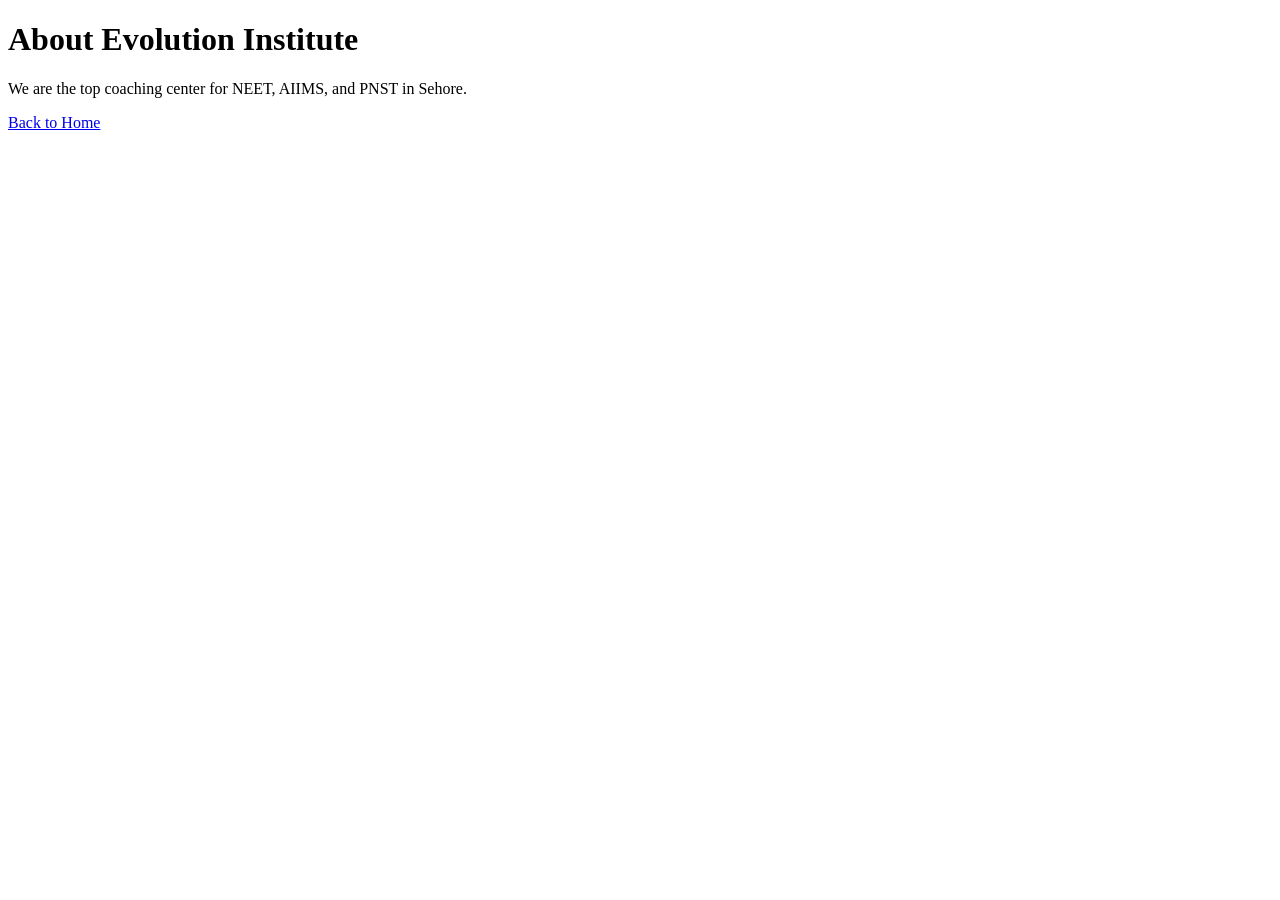
==== about.html @ 694254e2 "index.html Evolution Institute Sehore" ====
<!DOCTYPE html>
<html lang="en">
<head>
  <meta charset="UTF-8" />
  <title>About Us - Evolution Institute</title>
</head>
<body>
  <h1>About Evolution Institute</h1>
  <p>We are the top coaching center for NEET, AIIMS, and PNST in Sehore.</p>
  <a href="home.html">Back to Home</a>
</body>
</html>
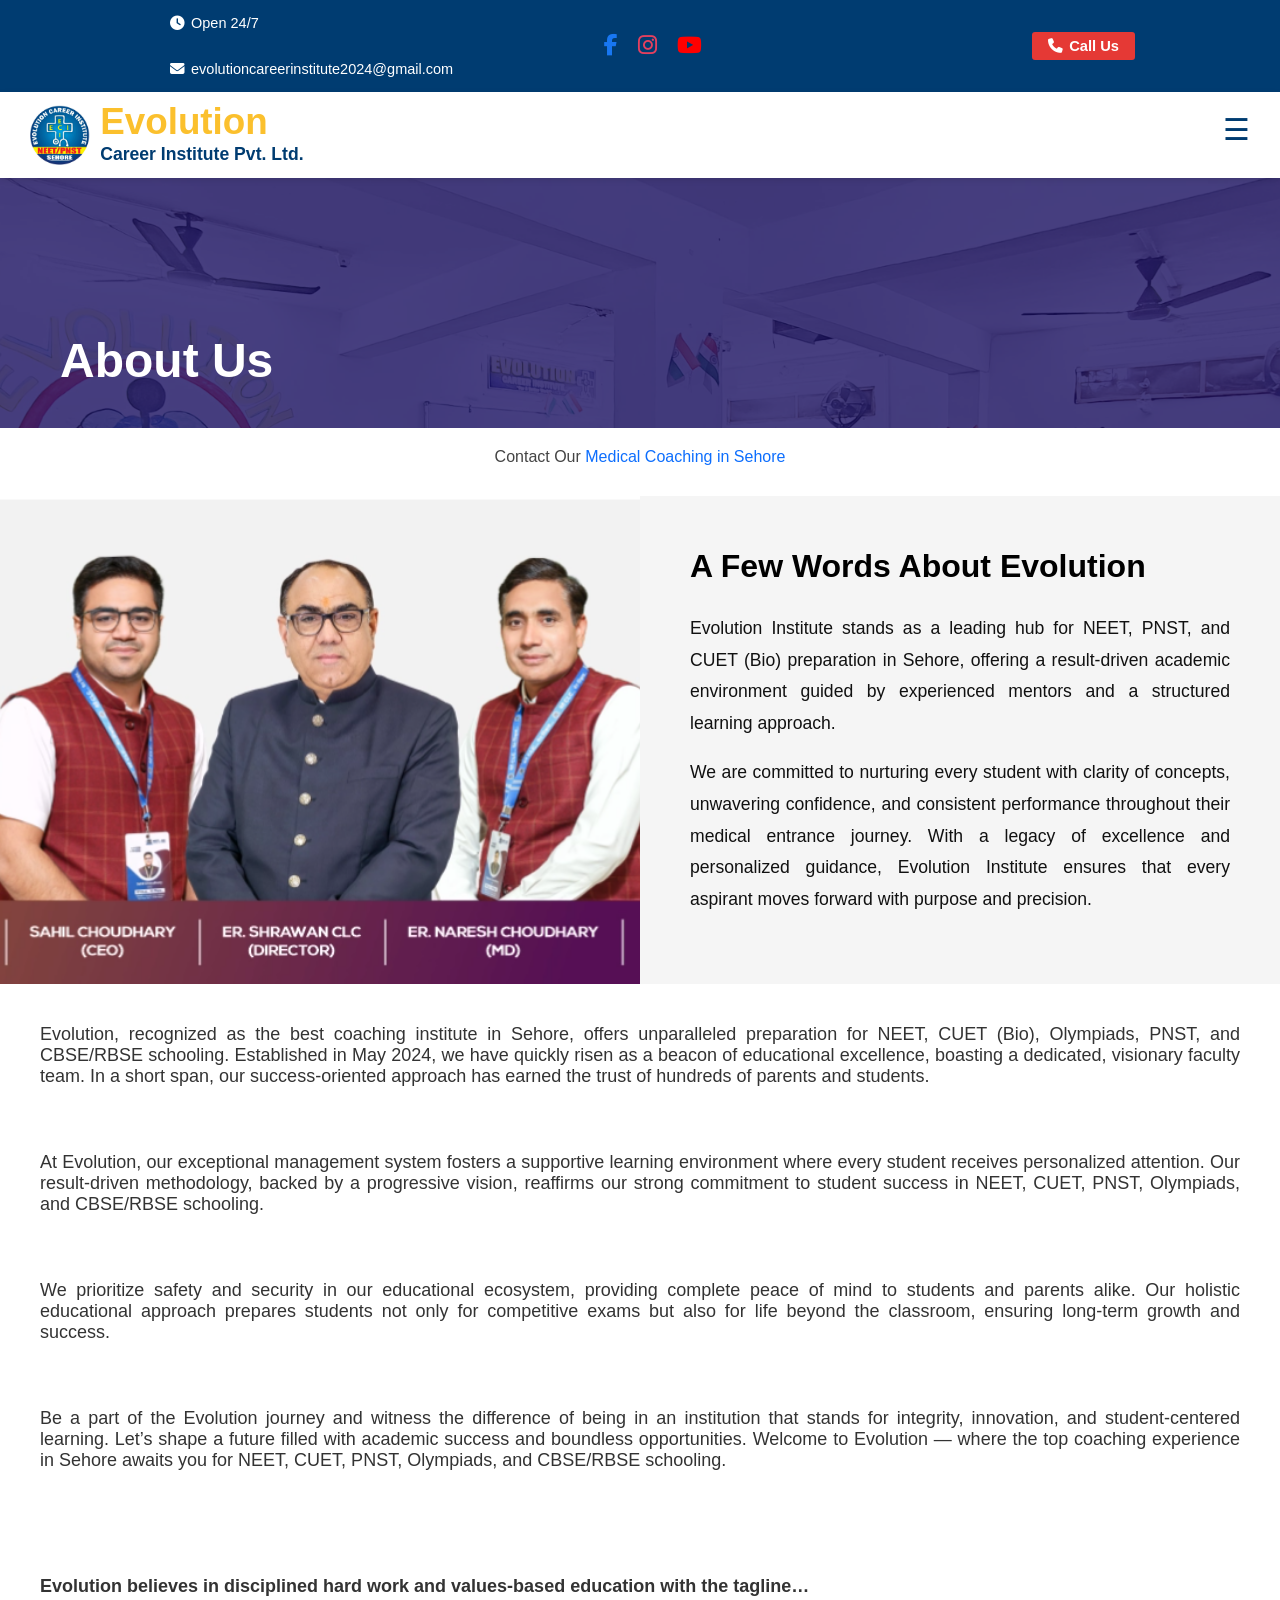
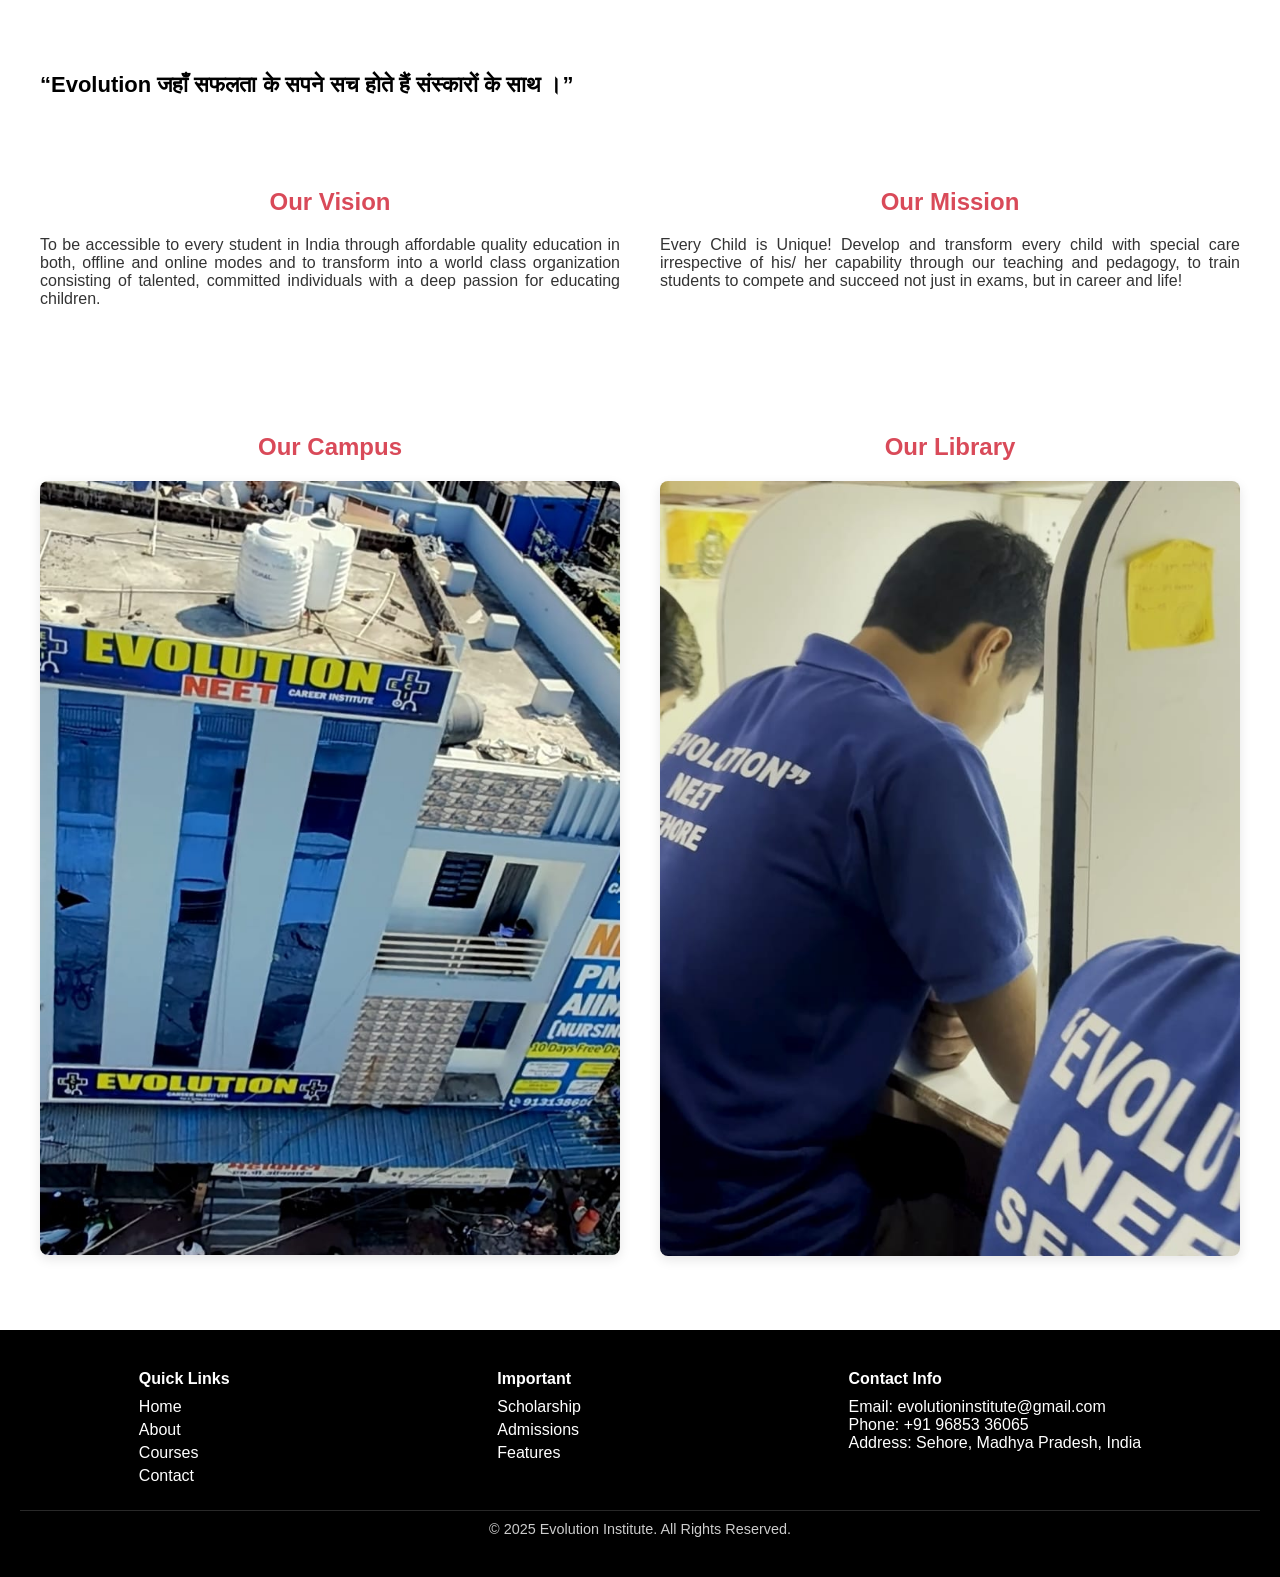
==== commit 3a312393: "Add files via upload" ====
--- a/about.html
+++ b/about.html
@@ -1,12 +1,537 @@
 <!DOCTYPE html>
 <html lang="en">
-<head>
-  <meta charset="UTF-8" />
-  <title>About Us - Evolution Institute</title>
-</head>
+	<head>
+		
+		<meta charset="UTF-8" />
+		<meta name="viewport" content="width=device-width, initial-scale=1.0" />
+		<title>Evolution Institute - Home</title>
+		<link rel="stylesheet" href="about.css" />
+		<link rel="stylesheet" href="https://cdnjs.cloudflare.com/ajax/libs/font-awesome/6.5.0/css/all.min.css" />
+		<meta name="viewport" content="width=device-width, initial-scale=1.0" />
+
+	</head>
+	
 <body>
-  <h1>About Evolution Institute</h1>
-  <p>We are the top coaching center for NEET, AIIMS, and PNST in Sehore.</p>
-  <a href="home.html">Back to Home</a>
+
+<!-- Scroll to Top Button ---------------------------------------------------------------------------------------------------------------------------->
+	<button id="scrollToTopBtn" title="Go to top" style="display: none;">↑</button>
+
+	<script>
+		
+		document.addEventListener("DOMContentLoaded", function () 
+		{
+			const scrollToTopBtn = document.getElementById("scrollToTopBtn");
+	
+			// Show or hide the button on scroll
+			window.addEventListener("scroll", function () 
+			{
+				if (window.scrollY > 300) 
+				{
+					scrollToTopBtn.style.display = "flex"; // Use flex, not block (as your CSS uses flexbox)
+				} 
+				else 
+				{
+					scrollToTopBtn.style.display = "none";
+				}
+			});
+
+			// Scroll to top on button click
+			scrollToTopBtn.addEventListener("click", function () 
+			{
+				window.scrollTo({ top: 0, behavior: "smooth" });
+			});
+		});
+	
+	</script>
+
+
+<!-- Scroll to Top Button ends ----------------------------------------------------------------------------------------------------------------------->
+
+
+<!-- Top Bar ----------------------------------------------------------------------------------------------------------------------------------------->
+	
+	<div class="top-bar">
+		
+		<!-- Left Section -->
+		<div class="top-left">
+			
+			<span>
+				<i class="fas fa-clock"></i> Open 24/7
+			</span>
+			
+			<span class="email-wrap">
+			
+				<i class="fas fa-envelope"></i>
+				<a href="mailto:evolutioncareerinstitute2024@gmail.com" class="email-link">
+					evolutioncareerinstitute2024@gmail.com
+				</a>
+			</span>
+		
+		</div>
+
+		<!-- Center Section -->
+		<div class="top-center">
+			<a href="https://www.facebook.com/share/1BC3oGU62u/" class="icon facebook"><i class="fab fa-facebook-f"></i></a>
+			<a href="https://www.instagram.com/evolution_career_institute_seh?utm_source=qr&igsh=YXVoejFyNzJlMXNi" class="icon instagram"><i class="fab fa-instagram"></i></a>
+			<a href="https://youtube.com/@parmarclasses1981?si=9LxMieaLAbIPqFxR" class="icon youtube"><i class="fab fa-youtube"></i></a>
+		</div>
+
+		<!-- Right Section -->
+		<div class="top-right">
+			<a href="tel:+919999999999" class="call-btn"><i class="fas fa-phone"></i> Call Us</a>
+		</div>
+	
+	</div>
+
+
+<!-- Top Bar ends ------------------------------------------------------------------------------------------------------------------------------------>
+
+
+<!-- Header ------------------------------------------------------------------------------------------------------------------------------------------>
+	<header class="header-container">
+	
+		<div class="logo-nav-wrapper">
+		
+			<div class="logo">
+
+				<img src="logo.jpg" alt="Evolution Logo" />			
+				<div class="logo-text">
+					<div class="evolution-word">Evolution</div>
+					<div class="career-word">Career Institute Pvt. Ltd.</div>
+				</div>
+			
+			</div>
+
+			<!-- Hamburger Icon -->
+			<button class="hamburger" id="hamburgerBtn" aria-label="Toggle Menu">☰</button>
+
+			<!-- Desktop Nav -->
+			<nav class="desktop-nav">
+				<a href="index.html">Home</a>
+				<a href="features.html">Features</a>
+				
+				<!-- Courses Dropdown -->
+				<div class="dropdown">
+					<a href="#" class="dropbtn" id="coursesDropdown">
+						<span class="dropbtn-text">Courses</span>
+						<span class="arrow-down desktop-arrow"></span>
+					</a>
+					<div class="dropdown-content">
+						<a href="neet_course.html">NEET</a>
+						<a href="pnst_course.html">PNST</a>
+						<a href="cuet_course.html">CUET (Bio)</a>
+						<a href="para-medical_course.html">Para-Medical</a>
+					</div>
+				</div>
+				
+				<a href="about.html">About Us</a>
+			
+				<!-- Admissions Dropdown -->
+				<div class="dropdown">
+					<a href="#" class="dropbtn" id="admissionsDropdown">
+						<span class="dropbtn-text">Admissions</span>
+						<span class="arrow-down desktop-arrow"></span>
+					</a>
+					<div class="dropdown-content">
+						<a href="how-to-apply.html">How to apply</a>
+						<a href="scholarship.html">Scholarship</a>
+						<a href="faq.html">FAQ's</a>
+						<a href="t&c.html">Terms & Conditions</a>
+					</div>
+				</div>
+				
+				<a href="contact.html">Contact Us</a>
+			
+			</nav>
+		
+		</div>
+
+		<!-- Mobile Sidebar Nav -->
+		<div class="mobile-nav-overlay" id="mobileNav">
+			
+			<div class="mobile-header">
+
+				<!-- Top row: logo/title (left) and close button (right) -->
+				<div class="top-row">
+					
+					<div class="left-logo-title">
+						<img src="logo.jpg" alt="Logo" />
+					
+						<div class="mobile-title">
+							<div class="evolution-word">Evolution</div>
+							<div class="career-word">Career Institute Pvt. Ltd.</div>
+						</div>
+
+					</div>
+					<button class="close-btn" id="closeBtn">X</button>
+				
+				</div>
+
+				<!-- Centered social icons below -->
+				<div class="center-icons">
+					<a href="https://www.facebook.com/share/1BC3oGU62u/" class="icon facebook"><i class="fab fa-facebook-f"></i></a>
+					<a href="https://www.instagram.com/evolution_career_institute_seh?utm_source=qr&igsh=YXVoejFyNzJlMXNi" class="icon instagram"><i class="fab fa-instagram"></i></a>
+					<a href="https://youtube.com/@parmarclasses1981?si=9LxMieaLAbIPqFxR" class="icon youtube"><i class="fab fa-youtube"></i></a>
+				</div>
+
+			</div>
+
+			<nav class="mobile-nav">
+				
+				<a href="index.html">Home</a>
+				<a href="features.html">Features</a>
+
+				<!-------		Courses		------->
+				<div class="mobile-dropdown">
+					<button id="coursesDropdownToggle" class="mobile-dropbtn">
+						Courses <span class="arrow-down rotate-arrow">▼</span>
+					</button>
+
+					<div id="coursesDropdownMenu" class="mobile-dropdown-content">
+						<a href="neet_course.html">NEET</a>
+						<a href="pnst_course.html">PNST</a>
+						<a href="cuet_course.html">CUET (Bio)</a>
+						<a href="para-medical_course.html">Para-Medical</a></div>
+				</div>
+				<!-------		Courses ends		------->
+
+				<a href="about.html">About Us</a>
+				
+				<!-------		Admissions		------->
+				<div class="mobile-dropdown">	
+					<button id="mobileDropdownToggle" class="mobile-dropbtn">
+						Admissions <span class="arrow-down rotate-arrow">▼</span>
+
+					</button>
+
+					<div id="mobileDropdownMenu" class="mobile-dropdown-content">
+						<a href="how-to-apply.html">How to apply</a>
+						<a href="scholarship.html">Scholarship</a>
+						<a href="faq.html">FAQ's</a>
+						<a href="t&c.html">Terms & Conditions</a>
+					</div>
+				</div>
+				<!-------		Admissions ends		------->
+				
+				<a href="contact.html">Contact Us</a>
+				
+				<a href="tel:+919999999999" class="apply-btn"><i class="fas fa-phone"></i> Call Us</a>
+				
+				<div class="contact-info">
+					<h2> Contact Info </h2><br>
+					<p>
+						<strong>“BHOPAL NAKA”</strong>, in front of P.G College Bhopal road, Sehore, Madhya Pradesh
+					</p>
+					<p class="phone-row">
+						📞 <a href="tel:0157200000" class="phone-link">01572 00000</a>, 
+						📞 <a href="tel:0157200000" class="phone-link">01572 00000</a>
+					</p>
+				</div>
+
+			</nav>
+
+		</div>
+	
+	</header>
+
+	<!-- JavaScript to toggle the hamburger menu -->
+	<script>
+	
+		// Grab elements
+		const hamburgerBtn = document.getElementById("hamburgerBtn");
+		const mobileNav = document.getElementById("mobileNav");
+		const closeBtn = document.getElementById("closeBtn");
+
+		// Track menu state
+		let isMenuOpen = false;
+
+		// Toggle mobile menu when hamburger is clicked
+		hamburgerBtn.addEventListener("click", () => 
+		{
+			isMenuOpen = !isMenuOpen;
+			mobileNav.classList.toggle("show", isMenuOpen);
+			document.body.classList.toggle("menu-open", isMenuOpen);
+		});
+
+		// Close mobile menu on close (X) button
+		closeBtn.addEventListener("click", () => 
+		{
+			isMenuOpen = false;
+			mobileNav.classList.remove("show");
+			document.body.classList.remove("menu-open");
+		});
+
+		// Close mobile menu when a link is clicked
+		const mobileLinks = document.querySelectorAll(".mobile-nav a");
+		mobileLinks.forEach(link => 
+		{
+			link.addEventListener("click", () => 
+			{
+				isMenuOpen = false;
+				mobileNav.classList.remove("show");
+				document.body.classList.remove("menu-open");
+			});
+		});
+
+		// Highlight current page in both navs
+		const currentPage = location.pathname.split("/").pop();
+
+		document.querySelectorAll(".desktop-nav a").forEach(link => 
+		{
+			if (link.getAttribute("href") === currentPage) 
+			{
+				link.classList.add("active");
+			}
+		});
+
+		document.querySelectorAll(".mobile-nav a").forEach(link => 
+		{
+			if (link.getAttribute("href") === currentPage) 
+			{
+				link.classList.add("active");
+			}
+		});
+	
+
+		// Mobile dropdown toggle  
+		document.addEventListener("DOMContentLoaded", () => 
+		{
+			// for Admissions
+			const mobileToggle = document.getElementById("mobileDropdownToggle");
+			const mobileMenu = document.getElementById("mobileDropdownMenu");
+			const arrowSpan = mobileToggle.querySelector(".arrow-down");
+
+			if (mobileMenu) 
+			{
+				mobileMenu.classList.remove("open");
+			}
+
+			if (mobileToggle && mobileMenu) 
+			{
+				mobileToggle.addEventListener("click", (e) => 
+				{
+					e.preventDefault();
+					e.stopImmediatePropagation();
+
+					// Toggle submenu
+					mobileMenu.classList.toggle("open");
+
+					// Toggle arrow direction
+					if (mobileMenu.classList.contains("open")) 
+					{
+						arrowSpan.textContent = "►"; // Right arrow
+					} 
+					else 
+					{
+						arrowSpan.textContent = "▼"; // Down arrow
+					}
+				});
+			}
+	
+			// for Courses
+			const coursesToggle = document.getElementById("coursesDropdownToggle");
+			const coursesMenu = document.getElementById("coursesDropdownMenu");
+			const coursesArrow = coursesToggle.querySelector(".arrow-down");
+
+			if (coursesMenu) 
+			{
+			  coursesMenu.classList.remove("open");
+			}
+
+			if (coursesToggle && coursesMenu) 
+			{
+				coursesToggle.addEventListener("click", (e) => 
+				{
+					e.preventDefault();
+					e.stopImmediatePropagation();
+
+					coursesMenu.classList.toggle("open");
+
+					if (coursesMenu.classList.contains("open")) 
+					{
+						coursesArrow.textContent = "►"; // Right arrow
+					} 
+					else
+					{
+						coursesArrow.textContent = "▼"; // Down arrow
+					}
+				});
+			}
+		});
+
+	</script>
+
+
+<!-- Header ends ------------------------------------------------------------------------------------------------------------------------------------->
+
+
+<!-- Hero Section (image) ---------------------------------------------------------------------------------------------------------------------------->
+
+   <!-- Hero Section -->
+  <section class="hero-section">
+    <div class="hero-overlay">
+      <h1>About Us</h1>
+    </div>
+  </section>
+
+  <!-- Contact Info Section -->
+  <section class="contact-info">
+    <p class="contact-subtitle">
+      Contact Our <a href="#">Medical Coaching in Sehore</a>
+    </p>
+ </section>
+
+
+<!-- Hero Section (image) ends ----------------------------------------------------------------------------------------------------------------------->
+
+
+<!-- Director Information Section -------------------------------------------------------------------------------------------------------------------->
+
+<section class="about-evolution-section">
+  <div class="about-evolution-wrapper">
+
+    <!-- Left Side Image -->
+    <div class="about-evolution-left">
+      <img src="teeno.png" alt="Founders of Evolution Institute" />
+    </div>
+
+    <!-- Right Side Content -->
+    <div class="about-evolution-right">
+      <h3>A Few Words About Evolution</h3>
+      <p>
+        Evolution Institute stands as a leading hub for NEET, PNST, and CUET (Bio) preparation in Sehore, 
+        offering a result-driven academic environment guided by experienced mentors and a structured learning approach.
+      </p>
+      <p>
+        We are committed to nurturing every student with clarity of concepts, unwavering confidence, and consistent performance throughout their medical entrance journey. 
+        With a legacy of excellence and personalized guidance, Evolution Institute ensures that every aspirant moves forward with purpose and precision.
+      </p>
+    </div>
+
+  </div>
+</section>
+
+
+<!-- Director Information Section ends --------------------------------------------------------------------------------------------------------------->
+
+
+<!-- Evolution Paragraph Section --------------------------------------------------------------------------------------------------------------------->
+
+  <section class="about-section">
+    <div class="container">
+      <p>
+        Evolution, recognized as the best coaching institute in Sehore, offers unparalleled preparation for NEET, CUET (Bio), Olympiads, PNST, and CBSE/RBSE schooling. Established in May 2024, we have quickly risen as a beacon of educational excellence, boasting a dedicated, visionary faculty team. In a short span, our success-oriented approach has earned the trust of hundreds of parents and students.
+      </p>
+
+      <p>
+        At Evolution, our exceptional management system fosters a supportive learning environment where every student receives personalized attention. Our result-driven methodology, backed by a progressive vision, reaffirms our strong commitment to student success in NEET, CUET, PNST, Olympiads, and CBSE/RBSE schooling.
+      </p>
+
+      <p>
+        We prioritize safety and security in our educational ecosystem, providing complete peace of mind to students and parents alike. Our holistic educational approach prepares students not only for competitive exams but also for life beyond the classroom, ensuring long-term growth and success.
+      </p>
+
+      <p>
+        Be a part of the Evolution journey and witness the difference of being in an institution that stands for integrity, innovation, and student-centered learning. Let’s shape a future filled with academic success and boundless opportunities. Welcome to Evolution — where the top coaching experience in Sehore awaits you for NEET, CUET, PNST, Olympiads, and CBSE/RBSE schooling.
+      </p>
+
+      <p class="tagline">
+        Evolution believes in disciplined hard work and values-based education with the tagline…
+      </p>
+
+      <h2 class="hindi-tagline">“Evolution जहाँ सफलता के सपने सच होते हैं संस्कारों के साथ ।”</h2>
+    </div>
+  </section>
+
+
+<!-- Evolution Paragraph Section ends ---------------------------------------------------------------------------------------------------------------->
+
+
+<!-- Mission Vision Section -------------------------------------------------------------------------------------------------------------------------->
+
+  <section class="vision-mission-section">
+    <div class="container">
+      <div class="box">
+        <h2>Our Vision</h2>
+        <p>
+          To be accessible to every student in India through affordable quality education in both, offline and online modes and to transform into a world class organization consisting of talented, committed individuals with a deep passion for educating children.
+        </p>
+      </div>
+      <div class="box">
+        <h2>Our Mission</h2>
+        <p>
+          Every Child is Unique! Develop and transform every child with special care irrespective of his/ her capability through our teaching and pedagogy, to train students to compete and succeed not just in exams, but in career and life!
+        </p>
+      </div>
+    </div>
+  </section>
+
+
+<!-- Mission Vision Section ends --------------------------------------------------------------------------------------------------------------------->
+
+
+<!-- Campus Library image Section -------------------------------------------------------------------------------------------------------------------->
+
+  <section class="campus-library-section">
+    <div class="container">
+      <div class="box">
+        <h2>Our Campus</h2>
+        <img src="building.jpg" alt="Campus Image" class="section-image" />
+      </div>
+      <div class="box">
+        <h2>Our Library</h2>
+        <img src="library.jpg" alt="Library Image" class="section-image" />
+      </div>
+    </div>
+  </section>
+  
+
+<!-- Campus Library image Section ends --------------------------------------------------------------------------------------------------------------->
+
+
+<!-- Footer Section ---------------------------------------------------------------------------------------------------------------------------------->
+
+	<footer class="footer">
+		
+		<div class="footer-links">
+			
+			<div>
+				<h4>Quick Links</h4>
+				<ul>
+					<li><a href="index.html">Home</a></li>
+					<li><a href="about.html">About</a></li>
+					<li><a href="courses.html">Courses</a></li>
+					<li><a href="contact.html">Contact</a></li>
+				</ul>
+			</div>
+			
+			<div>
+				<h4>Important</h4>
+				<ul>
+					<li><a href="scholarship.html">Scholarship</a></li>
+					<li><a href="admissions.html">Admissions</a></li>
+					<li><a href="features.html">Features</a></li>
+				</ul>
+			</div>
+			
+			<div>
+				<h4>Contact Info</h4>
+				<p>Email: evolutioninstitute@gmail.com</p>
+				<p>Phone: +91 96853 36065</p>
+				<p>Address: Sehore, Madhya Pradesh, India</p>
+			</div>
+			
+		</div>
+    
+		<div class="footer-bottom">
+			<p>&copy; 2025 Evolution Institute. All Rights Reserved.</p>
+		</div>
+	
+	</footer>
+
+
+<!-- Footer Section ends ----------------------------------------------------------------------------------------------------------------------------->
+
+
 </body>
 </html>
--- a/about.css
+++ b/about.css
@@ -0,0 +1,1358 @@
+/* Reset & Base Styles */
+* {
+  margin: 0;
+  padding: 0;
+  box-sizing: border-box;
+}
+
+body {
+  font-family: 'Segoe UI', sans-serif;
+  background-color: white;
+  color: #333;
+  scroll-behavior: smooth;
+}
+
+/* Scroll to Top Button -----------------------------------------------------------------------------------------------------------------------------*/
+#scrollToTopBtn {
+    position: fixed;
+    bottom: 30px;
+    right: 30px;
+    z-index: 1000;
+    display: none;
+
+    width: 50px;
+    height: 50px;
+	
+
+    background-color: #0a559c; /* Deep blue from image */
+    color: #d0e7ff; /* Light arrow color */
+    border: none;
+    border-radius: 10px;
+
+    font-size: 25px;
+    font-weight: bold;
+
+    cursor: pointer;
+    box-shadow: 0 6px 10px rgba(0, 0, 0, 0.35);
+
+    display: flex;
+    align-items: center;
+    justify-content: center;
+
+    transition: background-color 0.3s ease, transform 0.3s ease;
+}
+
+#scrollToTopBtn:hover {
+    background-color: #084a85; /* Slightly darker blue */
+    transform: scale(1.08);
+}
+
+/* Responsive Adjustments */
+@media (max-width: 769px) {
+    #scrollToTopBtn {
+        width: 60px;
+        height: 60px;
+        font-size: 26px;
+        bottom: 20px;
+        right: 20px;
+		border-radius:15px;
+    }
+}
+
+@media (max-width: 480px) {
+    #scrollToTopBtn {
+        width: 40px;
+        height: 40px;
+        font-size: 18px;
+        bottom: 15px;
+        right: 15px;
+		border-radius:10px;
+    }
+}
+
+
+/* Scroll to Top Button ends ------------------------------------------------------------------------------------------------------------------------*/
+
+
+/* Top Bar ----------------------------------------------------------------------------------------------------------------------------------------- */
+.top-bar {
+  background: #003c71;
+  color: white;
+  display: flex;
+  align-items: center;
+  justify-content: space-between;
+  padding: 10px 20px;
+  font-size: 15px;
+  font-family: 'Segoe UI', sans-serif;
+  flex-wrap: wrap;
+}
+
+/* Sections */
+.top-left,
+.top-center,
+.top-right {
+  display: flex;
+  align-items: center;
+  flex-wrap: wrap;
+  margin: 5px 0;
+}
+
+.top-left {
+  flex: 1;
+  justify-content: flex-start;
+  gap: 30px;
+  padding-left: 150px;
+}
+
+.top-center {
+  justify-content: center;
+  gap: 20px;
+  flex: 1;
+}
+
+.top-right {
+  flex: 1;
+  justify-content: flex-end;
+  padding-right: 125px;
+}
+
+/* Email block */
+.email-wrap {
+  display: flex;
+  flex-direction: row;
+  align-items: center;
+  gap: 4px;
+  font-size: 14.5px;
+  text-align: center;
+}
+
+/* Email link */
+.email-link {
+  color: white;
+  text-decoration: none;
+  transition: transform 0.3s ease;
+  display: inline-block;
+}
+
+.email-link:hover {
+  transform: scale(1.01);
+}
+
+/* Spacing */
+.top-left span {
+  font-size: 14.5px;
+  display: flex;
+  align-items: center;
+  gap: 6px;
+}
+
+/* Social Icons */
+.icon {
+  font-size: 22px;
+  transition: transform 0.3s ease;
+  color: white;
+}
+
+.icon:hover {
+  transform: scale(1.2);
+}
+
+.icon.instagram { color: #E4405F; }
+.icon.youtube { color: #FF0000; }
+.icon.facebook { color: #1877F2; }
+
+/* Call Us Button */
+.call-btn {
+  background-color: #e53935;
+  color: white;
+  padding: 6px 16px;
+  border-radius: 3px;
+  font-weight: bold;
+  font-size: 14.7px;
+  text-decoration: none;
+  display: flex;
+  align-items: center;
+  gap: 6px;
+  transition: background-color 0.3s ease;
+}
+
+.call-btn:hover {
+  background-color: #c62828;
+}
+
+/* Tablet and Below (≤1024px) */
+@media (max-width: 1025px) {
+  .top-bar {
+    flex-direction: column;
+    align-items: center;
+    padding: 10px;
+  }
+
+  .top-left,
+  .top-center,
+  .top-right {
+    width: 100%;
+    justify-content: center;
+    text-align: center;
+    margin: 5px 0;
+    padding: 0;
+  }
+
+  .top-left {
+    flex-direction: column;
+    gap: 6px;
+    padding-left: 0;
+  }
+
+  .top-center {
+    order: 1;
+    flex-direction: row;
+    gap: 18px;
+    margin-bottom: 8px;
+  }
+
+  .email-wrap {
+    order: 2;
+    flex-direction: row;
+    justify-content: center;
+    font-size: 14px;
+  }
+
+  .top-right,
+  .top-left span:first-child {
+    display: none; /* Hide Call Now & 24/7 */
+  }
+
+  .email-link {
+    font-size: 14px;
+  }
+
+  .icon {
+    font-size: 21px;
+  }
+}
+
+/* Mobile (≤576px) */
+@media (max-width: 576px) {
+  .top-bar {
+    flex-direction: column;
+    padding: 10px 5px;
+  }
+
+  .top-left {
+    flex-direction: column;
+    align-items: center;
+    gap: 10px;
+  }
+
+  .top-center {
+    flex-direction: row;
+    justify-content: center;
+    order: 1;
+    gap: 15px;
+  }
+
+  .email-wrap {
+    order: 2;
+    justify-content: center;
+    font-size: 13.5px;
+  }
+
+  .top-right,
+  .top-left span:first-child {
+    display: none !important;
+  }
+
+  .call-btn {
+    display: none;
+  }
+}
+
+
+/* Top Bar ends ------------------------------------------------------------------------------------------------------------------------------------ */
+
+
+/* Header ------------------------------------------------------------------------------------------------------------------------------------------ */
+
+/* ----- Header Container ----- */
+.header-container {
+  background: white;
+  padding: 8px 20px;
+  position: sticky;
+  top: 0;
+  z-index: 1000;
+  box-shadow: 0 2px 6px rgba(0, 0, 0, 0.1);
+}
+
+/* ----- Flex Row: Logo + Nav ----- */
+.logo-nav-wrapper {
+  display: flex;
+  justify-content: space-between;
+  align-items: center;
+  flex-wrap: nowrap;
+}
+
+/* ----- Logo Area ----- */
+.logo {
+  display: flex;
+  align-items: center;
+}
+
+.logo img {
+  height: 65px;
+  margin-right: 15px;
+  margin-left: 15px;
+}
+
+.logo-text {
+  display: flex;
+  flex-direction: column;
+}
+
+.logo-text .evolution-word {
+  font-size: 2.3rem;
+  font-weight: 800;
+  color: #fbc02d;
+  line-height: 1.2;
+}
+
+.logo-text .career-word {
+  font-size: 1.1rem;
+  color: #003c71;
+  font-weight: 600;
+  margin-bottom: 5px;
+}
+
+/* ----- Desktop Nav Inline ----- */
+.desktop-nav {
+  display: flex;
+  gap: 45px;
+  align-items: center;
+  margin-right: 175px;
+  position: relative;
+}
+
+.desktop-nav a {
+  color: #003c71;
+  font-weight: 700;
+  text-decoration: none;
+  font-size: 1.3rem;
+  padding: 6px 0;
+  transition: 0.3s ease;
+}
+
+/* Active link style */
+.desktop-nav a.active,
+.mobile-nav a.active {
+  color: #e53935;
+  font-weight: bold;
+}
+
+/* Hover style */
+.desktop-nav a:hover/* ,
+.mobile-nav a:hover */{
+  color: #e53935;
+  transform:translateY(-1.0px);
+}
+
+
+/* ------------------------- Desktop Dropdown Menu (Courses & Admissions) ------------------------- */
+
+/* Dropdown */
+.dropdown {
+  position: relative;
+  display: inline-flex;
+  align-items: center;
+}
+
+.dropbtn {
+  font-size: 1.3rem;
+  font-weight: 700;
+  color: #003366;
+  cursor: pointer;
+  display: flex;
+  align-items: center;
+  user-select: none;
+  transition: color 0.3s ease;
+}
+
+.dropdown:hover > .dropbtn {
+  color: #e53935;
+}
+
+.arrow-down {
+  font-size: 0.7rem;
+  margin-left: 5px;
+  color: #003366;
+  transition: transform 0.3s ease, color 0.3s ease;
+  transform:translateY(2px);
+}
+
+/* Arrow changes to red on hover */
+.dropdown:hover .arrow-down {
+  color: #e53935;
+  transform: rotate(0deg);
+}
+
+/* Default ▼ arrow via pseudo-element */
+.arrow-down.desktop-arrow::before {
+  content: "▼";
+  display: inline-block;
+  transition: transform 0.3s ease;
+}
+
+/* Rotate on hover (make it look like ►) */
+.dropdown:hover .arrow-down.desktop-arrow::before {
+ transform: translateY(4px) rotate(-90deg); /* right arrow */
+}
+
+
+/* Dropdown content */
+.dropdown-content {
+  display: none;
+  position: absolute;
+  background-color: white;
+  min-width: 220px;
+  box-shadow: 0 4px 8px rgba(0, 0, 0, 0.15);
+  z-index: 1000;
+  top: 36px;
+  left: 0;
+  padding: 10px 0;
+  flex-direction: column;
+  border-radius: 3px;
+}
+
+.dropdown-content a {
+  color: #003366;
+  padding: 10px 20px;
+  display: block;
+  font-weight: 500;
+  font-size: 1.05rem;
+  transition: background-color 0.3s ease;
+}
+
+.dropdown-content a:hover {
+  background-color: #f0f0f0;
+}
+
+/* Show dropdown on hover */
+.dropdown:hover .dropdown-content {
+  display: flex;
+}
+
+
+/* ------------------------- Desktop Dropdown Menu ends (Courses & Admissions) ------------------------- */
+
+
+/* ----- Hamburger Icon (Mobile) ----- */
+.hamburger {
+  display: none;
+  background: none;
+  border: none;
+  font-size: 1.9rem;
+  color: #003c71;
+  cursor: pointer;
+  margin-right: 10px;
+  margin-top: 12px;
+  
+}
+
+body.menu-open {
+  overflow: hidden;
+  height: 100vh;
+  position: fixed;
+  width: 100%;
+}
+
+/* ----- Mobile Sidebar ----- */
+.mobile-nav-overlay {
+  position: fixed;
+  top: 0;
+  left: -100%;
+  width: 100%;
+  max-width: 325px;
+  height: 100vh;
+  background: white;
+  box-shadow: 2px 0 8px rgba(0, 0, 0, 0.1);
+  transition: left 0.3s ease-in-out;
+  z-index: 9999;
+  padding: 20px;
+  overflow-y: auto;        /* Enable vertical scroll */
+  -webkit-overflow-scrolling: touch; /* Smooth scrolling on iOS */
+}
+
+.mobile-nav-overlay.show {
+  left: 0;
+}
+
+/* ----- Mobile Header Fix ----- */
+.mobile-header {
+  padding: 10px 15px;
+  width: 100%;
+}
+
+.top-row {
+  display: flex;
+  justify-content: space-between;
+  align-items: center;
+  width: 100%;
+}
+
+.logo {
+  display: flex;
+  align-items: center;
+}
+
+.logo img {
+  height: 60px;
+  margin-right: 10px;
+  margin-left: 10px;
+}
+
+.logo-text {
+  display: flex;
+  flex-direction: column;
+  justify-content: center;
+  line-height: 1.2;
+}
+
+.left-logo-title {
+  display: flex;
+  align-items: center;
+  gap: 10px; /* Adjust for tighter layout */
+}
+
+.left-logo-title img {
+  height: 55px;
+  margin: 0;
+  margin-top:25px;
+}
+
+.mobile-title {
+  display: flex;
+  flex-direction: column;
+  justify-content: center;
+  line-height: 1.1;
+  margin: 0;
+  padding: 0;
+  margin-top:25px;
+}
+
+.mobile-title .evolution-word {
+  font-size: 1.9rem;
+  color: #fbc02d;
+  font-weight: bold;
+  line-height: 1.1;
+  margin-bottom: 0; /* KEY: remove spacing */
+}
+
+.mobile-title .career-word {
+  font-size: 1rem;
+  color: #003c71;
+  font-weight: 600;
+  white-space: nowrap;
+  line-height: 1.1;
+  margin-top: 0; /* KEY: remove spacing */
+}
+
+/* Close button */
+.close-btn {
+  background: none;
+  border: 1px solid #aaa;
+  font-size: 1.2rem;
+  padding: 4px 12px;
+  cursor: pointer;
+  align-self: flex-start;
+  margin-top: -5px;
+  margin-left: -15px;
+}
+
+/* Centered social icons */
+.center-icons {
+  display: flex;
+  justify-content: center;
+  gap: 20px;
+  margin-top: 20px;
+}
+
+.center-icons a {
+  font-size: 1.7rem;
+  transition: transform 0.3s ease;
+}
+
+.center-icons a:hover {
+  transform: scale(1.2);
+}
+
+/* Brand Colors */
+.fb-icon i {
+  color: #1877f2;
+}
+
+.insta-icon i {
+  color: #e1306c;
+}
+
+.yt-icon i {
+  color: #ff0000;
+}
+
+/* ----- Mobile Navigation Links (Buttons Design) ----- */
+.mobile-nav {
+  display: flex;
+  flex-direction: column;
+  gap: 20px;
+  padding-top: 35px;
+}
+
+.mobile-nav a {
+  font-size: 1.2rem; /* currently 1.2rem but does not affect mobile view bcz it is overridden in media 480 etc... */
+  font-weight: 600;
+  text-decoration: none;
+  color: white;
+  display: flex;
+  justify-content: center;
+  align-items: center;
+  border: 1px solid transparent;
+  padding: 14px 0;
+  width: 100%;
+  text-align: center;
+  background-color: #003c71;
+  border-radius: 8px;
+  transition: background-color 0.3s ease, transform 0.3s ease, box-shadow 0.3s ease;
+}
+
+/* Call Us button gap fix */
+.mobile-nav .apply-btn {
+  background-color: #e53935;
+  color: white;
+  font-size: 1.3rem;
+  font-weight: 600;
+  border-radius: 5px;
+  padding: 10px 15px;
+  border: 2px solid white;
+  width: 60%;
+  text-align: center;
+  margin-top: 20px;
+
+  display: inline-flex; /* Ensures icon and text align properly */
+  align-items: center;
+  justify-content: center;
+  gap: 8px; /* Space between icon and text */
+}
+
+.mobile-nav .apply-btn:hover {
+  background-color: #e53935;
+  transform: scale(1.05);
+}
+
+/* Contact info better alignment */
+.mobile-nav .contact-info {
+  margin-top: 20px;
+  font-size: 0.95rem;
+  color: black;
+  line-height: 1.6;
+  border-top: 1px solid #ddd;
+  padding-top: 20px;
+
+  display: flex;
+  flex-direction: column;
+  align-items: justify; /* Center content horizontally */
+  text-align: justify;  /* Center text for uniform look */
+
+  margin-bottom: 0; /* no extra space at bottom */
+  padding-bottom: 25px;
+}
+
+
+.mobile-nav .contact-info p {
+  
+  margin: 2px 0; /* minimal vertical spacing */
+  line-height: 1.4; /* tighter line height */
+}
+
+.mobile-nav .contact-info h2 {
+  font-size: 1.3rem;
+  font-weight: bold;
+  margin-bottom: 10px;
+}
+
+/* Space above phone number row */
+.mobile-nav .contact-info .phone-row {
+  margin-top: 8px; /* adjust gap as needed */
+  white-space: nowrap; /* keep on one line */
+}
+
+/* Keep phone links inline without box style */
+.mobile-nav .contact-info .phone-link {
+  all: unset !important;
+  cursor: pointer !important;
+  color: inherit !important;
+  display: inline !important;
+}
+
+.mobile-nav .contact-info .phone-link:hover {
+  text-decoration: underline !important;
+}
+
+.mobile-nav a:hover {
+  background-color: #e53935;
+  color: white;
+  transform: scale(1.05);
+  box-shadow: 0 4px 12px rgba(0, 0, 0, 0.2);
+}
+
+.mobile-nav a.active {
+  background-color: #fbc02d;
+  color: #003c71;
+}
+
+.mobile-nav .arrow {
+  font-size: 0.9rem;
+  margin-left: 10px;
+  border: 1px solid #555;
+  border-radius: 5px;
+  padding: 2px 6px;
+}
+
+/* ------------------------- Mobile Dropdown Container (Courses & Admissions) ------------------------- */
+
+.mobile-dropdown {
+  display: flex;
+  flex-direction: column;
+  border-top: 1px solid #eee;
+  margin-top: 4px;
+}
+
+
+/* --- Courses & Admissions Button --- */
+.mobile-dropbtn {
+  background-color: #003c71 !important; /* Always this blue */
+  color: white;
+  padding: 14px 0;
+  border-radius: 8px;
+  text-align: center;
+  font-size: 1.2rem;
+  font-weight: 600;
+  border: none;
+  cursor: pointer;
+  user-select: none;
+  width: 100%;
+  display: flex;
+  justify-content: center; /*  center text & arrow */
+  align-items: center;
+  gap: 6px;
+}
+
+
+/* Ensure open state doesn't change background */
+.mobile-dropbtn.open {
+  background-color: #003c71 !important;
+  color: white;
+}
+
+/* Optional: style the arrow icon */
+.mobile-dropbtn .arrow-down {
+  margin-left: 6px;
+  color: white;
+}
+
+/* --- Submenu Container --- */
+.mobile-dropdown-content {
+  display: none;
+  flex-direction: column;
+  background-color: transparent;
+  padding-left: 0;
+  border-left: none;
+  margin-top: 0;
+}
+
+.mobile-dropdown-content.open {
+  display: flex;
+}
+
+/* Arrow rotation inside humburger menu */
+
+.rotate-arrow {
+  transition: transform 0.3s ease;
+}
+
+.rotate-arrow.open {
+  transform: rotate(90deg); /* Arrow points right */
+}
+
+
+/* --- Submenu Items --- */
+.mobile-dropdown-content a {
+  background-color: transparent !important;
+  color: #003366;
+  text-align: left;         /*  Align text to left */
+  padding-left: 20px;       /*  Add some left padding */
+  padding-right: 20px;
+  font-size: 1rem;
+  border-radius: 0;
+  transition: background-color 0.3s ease;
+  width: 100%;              /* Make link take full width */
+  box-sizing: border-box;   /* Prevent overflow */
+  display: block;           /* Ensure it's a block element */
+}
+
+
+.mobile-dropdown-content a:hover {
+  background-color: #f5f5f5;
+}
+
+
+/* Hover effect on submenu */
+.mobile-dropdown-content a:hover {
+  background-color: #f5f5f5;
+}
+
+
+/* ------------------------- Mobile Dropdown Container ends (Courses & Admissions) ------------------------- */
+
+
+/* ----- Responsive Rules ----- */
+@media (max-width: 1281px) 
+{
+  .desktop-nav {
+    display: none;
+  }
+
+  .hamburger {
+    display: block;
+  }
+
+  .logo-nav-wrapper {
+    flex-wrap: wrap;
+    align-items: flex-start;
+  }
+
+  .logo-text .evolution-word {
+    font-size: 2.3rem;
+  }
+
+  .logo-text .career-word {
+    font-size: 1.1rem;
+  }
+}
+
+@media (max-width: 768px) 
+{
+  .logo img {
+    height: 50px;
+  }
+
+  .logo-text .evolution-word {
+    font-size: 2.1rem;
+  }
+
+  .logo-text .career-word {
+    font-size: 0.9rem;
+  }
+
+  .mobile-nav a {
+    font-size: 1.3rem;
+  }
+
+  .mobile-nav {
+    padding-top: 30px;
+  }
+    
+}
+
+
+@media (max-width: 600px) 
+{
+  .logo img {
+    height: 45px;
+  }
+
+  .logo-text .evolution-word {
+    font-size: 2.1rem;
+  }
+
+  .logo-text .career-word {
+    font-size: 0.9rem;
+  }
+
+  .mobile-nav a {
+    font-size: 1.3rem;
+  }
+
+  .mobile-nav {
+    padding-top: 30px;
+  }
+  
+}
+
+
+@media (max-width: 480px) 
+{
+  .logo img {
+    height: 50px;
+  }
+
+  .logo-text .evolution-word {
+    font-size: 2.1rem;
+  }
+
+  .logo-text .career-word {
+    font-size: 0.9rem;
+  }
+
+  .mobile-nav a {
+    font-size: 1.3rem;
+  }
+
+  .mobile-nav {
+    padding-top: 20px;
+  }
+}
+
+
+/* Header ends ------------------------------------------------------------------------------------------------------------------------------------- */
+
+
+/* Hero Section (image) ---------------------------------------------------------------------------------------------------------------------------- */
+
+/* Hero Section */
+.hero-section {
+  position: relative;
+  height: 250px;
+  background: url(bg-img.jpg) center center no-repeat;
+  background-size: cover;
+  background-attachment: fixed; /* This line makes it stay fixed */
+}
+
+.hero-overlay {
+  position: absolute;
+  inset: 0;
+  background-color: rgba(25, 15, 97, 0.8); /* extracted color from your image */
+  display: flex;
+  align-items: flex-end;
+  padding: 40px 60px;
+  box-sizing: border-box;
+}
+
+.hero-overlay h1 {
+  margin: 0;
+  font-size: 48px;
+  font-weight: 700;
+  color: white;
+}
+
+/* Contact Info Section */
+.contact-info {
+  max-width: 1100px;
+  margin: 20px auto -20px;
+  padding: 0 20px;
+  text-align: center;
+}
+
+.contact-subtitle {
+  font-size: 16px;
+  color: #444;
+  margin-bottom: 50px;
+}
+
+.contact-subtitle a {
+  color: #0d6efd;
+  text-decoration: none;
+  font-weight: 500;
+}
+
+
+/* Responsive: Mobile Fix for Contact Us */
+@media (max-width: 576px) {
+  .hero-overlay {
+    justify-content: flex-start;
+    align-items: flex-end;
+    padding: 20px 25px;
+    text-align: left;
+  }
+
+  .hero-overlay h1 {
+    font-size: 36px; /* Slightly larger than usual mobile size */
+    text-align: left;
+  }
+}
+
+/* Hero Section (image) ends ----------------------------------------------------------------------------------------------------------------------- */
+
+
+/* Director Information Section -------------------------------------------------------------------------------------------------------------------- */
+
+/* Full Section with Gradient Background */
+.about-evolution-section {
+  width: 100%;
+  background: linear-gradient(to right, #9e0b0f, #570d66); /* Red to purple like the image */
+  font-family: 'Poppins', sans-serif;
+  margin: 0;
+  padding: 0;
+}
+
+/* Flex Container */
+.about-evolution-wrapper {
+  display: flex;
+  flex-wrap: wrap;
+  align-items: stretch;
+  justify-content: center;
+  min-height: 350px; /* fixed height like your screenshot */
+  width: 100%;
+}
+
+/* Left Image Block */
+.about-evolution-left {
+  flex: 1 1 50%;
+  max-width: 50%;
+  display: flex;
+}
+
+.about-evolution-left img {
+  width: 100%;
+  height: 100%;
+  object-fit: cover;
+  display: block;
+}
+
+/* Right Side Content */
+.about-evolution-right {
+  flex: 1 1 50%;
+  max-width: 50%;
+  color: black;
+  background-color: #f5f5f5; /* Light background like screenshot */
+  padding: 50px;
+  display: flex;
+  flex-direction: column;
+  justify-content: center;
+  text-align: justify;
+}
+
+/* Heading */
+.about-evolution-right h3 {
+  font-size: 2rem;
+  font-weight: 700;
+  margin-bottom: 25px;
+  line-height: 1.3;
+}
+
+/* Paragraphs */
+.about-evolution-right p {
+  font-size: 1.1rem;
+  line-height: 1.8;
+  margin-bottom: 18px;
+  color: #111;
+}
+
+/* ------- Responsive Design ------- */
+
+/* Tablet View */
+@media (max-width: 1024px) and (min-width: 769px) {
+  .about-evolution-right {
+    padding: 40px 30px;
+  }
+
+  .about-evolution-right h3 {
+    font-size: 1.8rem;
+  }
+
+  .about-evolution-right p {
+    font-size: 1.05rem;
+  }
+
+  .about-evolution-wrapper {
+    min-height: 400px;
+  }
+}
+
+/* Mobile View */
+@media (max-width: 768px) {
+  .about-evolution-wrapper {
+    flex-direction: column;
+    min-height: auto;
+  }
+
+  .about-evolution-left,
+  .about-evolution-right {
+    max-width: 100%;
+    flex: 1 1 100%;
+  }
+
+  .about-evolution-left img {
+    width: 100%;
+    height: auto;
+    object-fit: cover;
+  }
+
+  .about-evolution-right {
+    padding: 30px 20px;
+    text-align: center;
+    align-items: center;
+  }
+
+  .about-evolution-right h3 {
+    font-size: 1.5rem;
+    margin-bottom: 20px;
+  }
+
+  .about-evolution-right p {
+    font-size: 0.95rem;
+    line-height: 1.7;
+    margin-bottom: 15px;
+    text-align: justify;
+  }
+}
+
+
+/* Director Information Section ends --------------------------------------------------------------------------------------------------------------- */
+
+
+/* Evolution Paragraph Section ----------------------------------------------------------------------------------------------------------------------*/
+
+.about-section {
+  padding: 40px 20px;
+  background-color: #ffffff;
+}
+
+.container {
+  max-width: 1100px;
+  margin: 0 auto;
+}
+
+.container p {
+  margin-bottom: 25px;
+  font-size: 18px;
+  text-align: justify;
+}
+
+.tagline {
+  font-weight: bold;
+  margin-top: 40px;
+}
+
+.hindi-tagline {
+  font-size: 22px;
+  font-weight: 700;
+  color: #000000;
+  margin-top: 10px;
+}
+
+/* Responsive Styles */
+@media (max-width: 992px) {
+  .container p {
+    font-size: 17px;
+  }
+
+  .hindi-tagline {
+    font-size: 20px;
+  }
+}
+
+@media (max-width: 768px) {
+  .container p {
+    font-size: 16px;
+  }
+
+  .hindi-tagline {
+    font-size: 18px;
+    text-align: center;
+  }
+
+  .tagline {
+    text-align: center;
+  }
+}
+
+@media (max-width: 480px) {
+  .container p {
+    font-size: 15px;
+  }
+
+  .hindi-tagline {
+    font-size: 17px;
+  }
+
+  .about-section {
+    padding: 30px 15px;
+  }
+}
+
+
+/* Evolution Paragraph Section ends -----------------------------------------------------------------------------------------------------------------*/
+
+
+/* Mission Vision Section ---------------------------------------------------------------------------------------------------------------------------*/
+
+.vision-mission-section {
+  padding: 50px 20px;
+  background-color: #ffffff;
+}
+
+.container {
+  max-width: 1200px;
+  margin: 0 auto;
+  display: flex;
+  justify-content: space-between;
+  gap: 40px;
+  flex-wrap: wrap;
+}
+
+.box {
+  flex: 1 1 45%;
+  min-width: 280px;
+}
+
+.box h2 {
+  color: #d94a59;
+  font-size: 24px;
+  margin-bottom: 15px;
+}
+
+.box p {
+  font-size: 16px;
+  color: #333;
+}
+
+/* Responsive Styles */
+@media (max-width: 992px) {
+  .box h2 {
+    font-size: 22px;
+  }
+
+  .box p {
+    font-size: 15px;
+  }
+}
+
+@media (max-width: 768px) {
+  .container {
+    flex-direction: column;
+    gap: 30px;
+  }
+
+  .box {
+    flex: 1 1 100%;
+  }
+
+  .box h2 {
+    text-align: center;
+  }
+
+  .box p {
+    text-align: center;
+  }
+}
+
+
+/* Mission Vision Section ends -------------------------------------------------------------------------------------------------------------------- */
+
+
+/* Campus Library image Section ------------------------------------------------------------------------------------------------------------------- */
+
+.campus-library-section {
+  padding: 50px 20px;
+  background-color: #ffffff;
+}
+
+.container {
+  max-width: 1200px;
+  margin: 0 auto;
+  display: flex;
+  justify-content: space-between;
+  gap: 40px;
+  flex-wrap: wrap;
+}
+
+.box {
+  flex: 1 1 45%;
+  min-width: 280px;
+  text-align: center;
+}
+
+.box h2 {
+  color: #d94a59;
+  font-size: 24px;
+  margin-bottom: 20px;
+}
+
+.section-image {
+  width: 100%;
+  height: auto;
+  border-radius: 8px;
+  box-shadow: 0 4px 12px rgba(0,0,0,0.1);
+  transition: transform 0.3s ease;
+}
+
+.section-image:hover {
+  transform: scale(1.03);
+}
+
+/* Responsive Styles */
+@media (max-width: 992px) {
+  .box h2 {
+    font-size: 22px;
+  }
+}
+
+@media (max-width: 768px) {
+  .container {
+    flex-direction: column;
+    gap: 30px;
+  }
+
+  .box {
+    flex: 1 1 100%;
+  }
+
+  .box h2 {
+    text-align: center;
+  }
+}
+
+
+/* Campus Library image Section ends -------------------------------------------------------------------------------------------------------------- */
+
+
+/* Footer Section --------------------------------------------------------------------------------------------------------------------------------- */
+.footer {
+  background: black;
+  color: white;
+  padding: 40px 20px;
+  margin-top:20px;
+}
+
+.footer-links {
+  display: flex;
+  justify-content: space-around;
+  flex-wrap: wrap;
+  gap: 30px;
+  margin-bottom: 20px;
+}
+
+.footer-links h4 {
+  margin-bottom: 10px;
+}
+
+.footer-links ul {
+  list-style: none;
+  padding: 0;
+}
+
+.footer-links li a {
+  color: white;
+  text-decoration: none;
+  display: block;
+  margin-bottom: 5px;
+}
+
+.footer-bottom {
+  text-align: center;
+  font-size: 0.9rem;
+  opacity: 0.8;
+  border-top: 1px solid rgba(255, 255, 255, 0.2);
+  padding-top: 10px;
+}
+
+
+/* Footer Section ends ---------------------------------------------------------------------------------------------------------------------------- */
